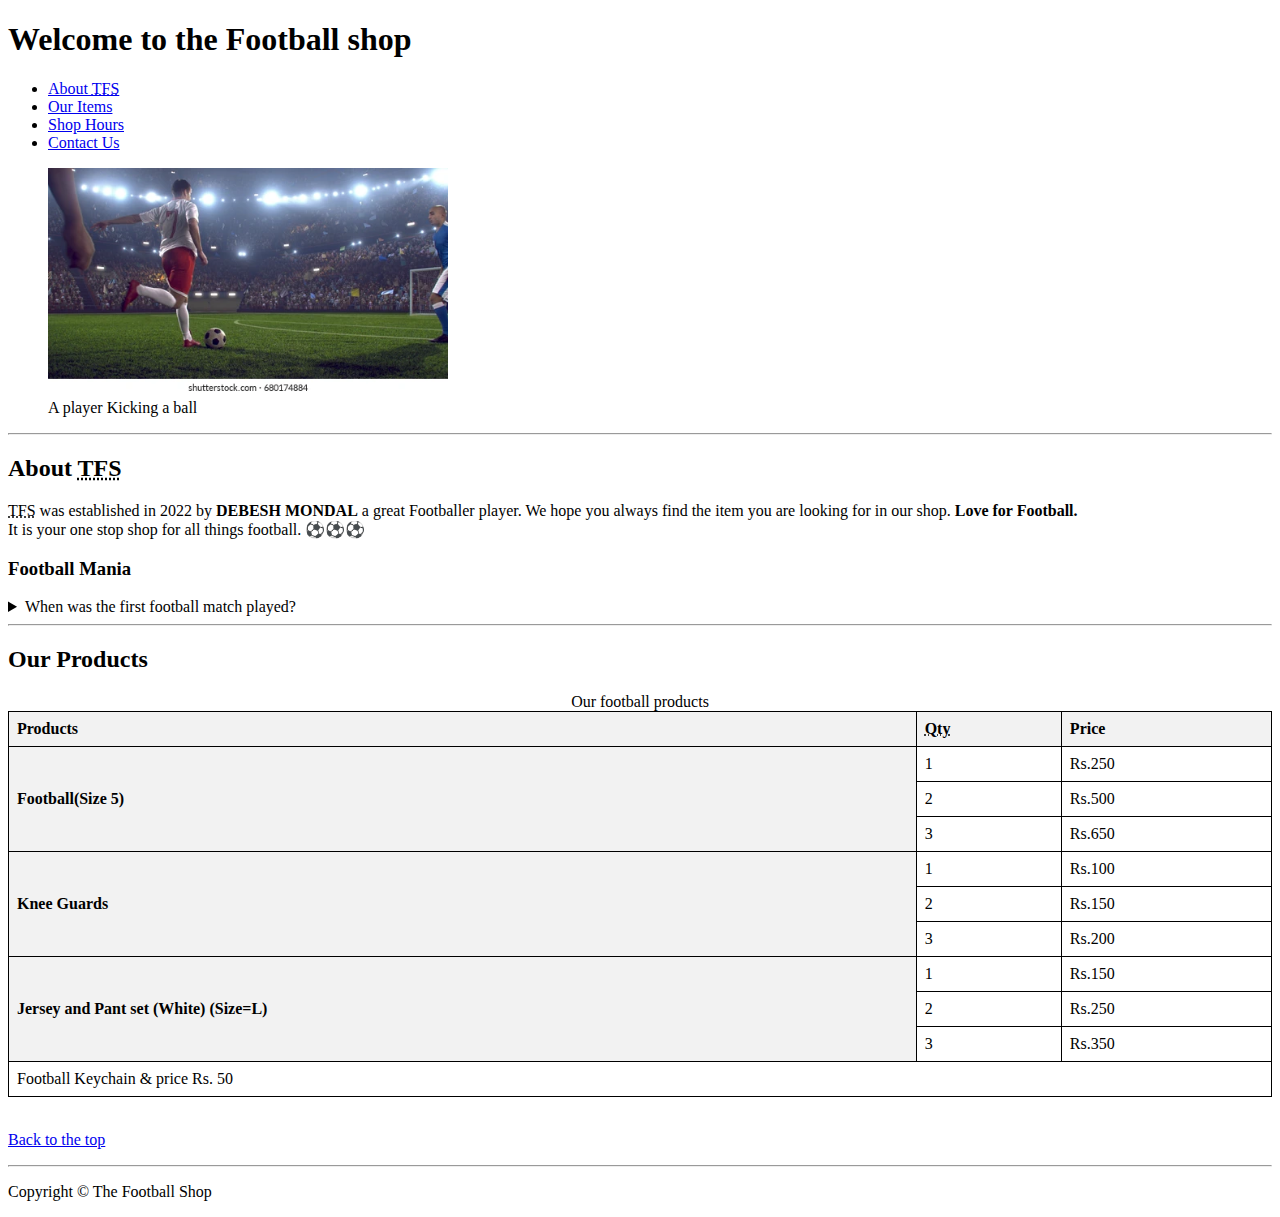
==== index.html @ 22834144 "Main-code" ====
<!DOCTYPE html>
<html lang="en">
  <head>
    <meta charset="UTF-8" />
    <meta name="viewport" content="width=device-width, initial-scale=1.0" />
    <meta name="author" content="Debesh Mondal" />
    <meta name="description" content="The official Website for Football Shop" />
    <title>The Football Shop</title>
    <link rel="icon" href="football.jpg" type="image/x-icon" />
    <link rel="stylesheet" href="style.css" />
  </head>
  <body>
    <header>
      <h1>Welcome to the Football shop</h1>
      <nav>
        <ul>
          <li>
            <a href="#About"
              >About <abbr title="The Football Shop">TFS</abbr></a
            >
          </li>
          <li>
            <a href="#items"
              >Our Items </a>
          </li>
          <li>
            <a href="hours.html"
              >Shop Hours </a>
          </li>
          <li>
            <a href="contact.html"
              >Contact Us </a>
          </li>
        </ul>
      </nav>

      <figure>
        <img src="figure.jpg" alt="A player Kicking a ball" title="The greatest  game of all time!" width="400"/>
        <figcaption>A player Kicking a ball</figcaption>
      </figure>
    </header>

    <hr>
    <main>

        <!-- our content -->

<article id="about">
<h2>About <abbr title="The Football Shop">TFS</abbr></h2>
<p>
  <abbr title="The Football Shop">TFS</abbr>
  was established in <time datetime="2022">2022</time> by <strong>DEBESH MONDAL</strong> a great Footballer player. We hope you always find the item you are looking for in our shop. <strong>Love for Football.</strong> 
  
  <br>
  It is your one stop shop for all things football. ⚽⚽⚽
</p>
<aside>
  <h3>Football Mania</h3>
  <details>
    <summary>When was the first football match played?</summary>
    <p>
      The 1872 association football match between the national teams of Scotland and England is officially recognised by FIFA as the sport's first international. It took place on <time
      datetime="30 November 1872">30 November 1872</time>  at Hamilton Crescent, the West of Scotland Cricket Club's ground in Partick, Glasgow. The match was watched by 4,000 spectators and finished as a 0–0 draw.
      (source : <cite> <a href="https://en.wikipedia.org/wiki/1872_Scotland_v_England_football_match">wikipedia</a></cite>)
    </p>
  </details>
</aside>
</article>
<hr>

<article id="Products">
  <h2>Our  Products</h2>
  <table>
    <caption>Our football products</caption>
    <thead>

      <tr>
        <th>Products</th>
        <th scope="col"><abbr title="Quantity">Qty</abbr></th>
        <th scope="col"><abbr title="Price"></abbr>Price</th>
      </tr>
    </thead>
    <tbody>
      <tr>
        <th scope="row" rowspan="3">Football(Size 5)</th>
        <td>1</td>
        <td>Rs.250</td>
      </tr>
      <tr>
        <td>2</td>
        <td>Rs.500</td>
      </tr>
      <tr>
        <td>3</td>
        <td>Rs.650</td>
      </tr>


      <tr>
        <th scope="row" rowspan="3">Knee Guards</th>
        <td>1</td>
        <td>Rs.100</td>
      </tr>
      <tr>
        <td>2</td>
        <td>Rs.150</td>
      </tr>
      <tr>
        <td>3</td>
        <td>Rs.200</td>
      </tr>
     

     <tr>
        <th scope="row" rowspan="3">Jersey and Pant set (White) (Size=L)</th>
        <td>1</td>
        <td>Rs.150</td>
      </tr>
      <tr>
        <td>2</td>
        <td>Rs.250</td>
      </tr>
      <tr>
        <td>3</td>
        <td>Rs.350</td>
      </tr>


    </tbody>
    <tfoot>
      <tr>
        <td colspan="3">
          Football Keychain &amp; price Rs. 50
        </td>
      </tr>
    </tfoot>
  </table>
  <br>
  <p>
    <a href="#">Back to the top</a>
  </p>
</article>

    </main>
    <hr>
    <footer>
        <p>Copyright &copy; The Football Shop</p>
    </footer>
  </body>
</html>
---- style.css ----
table {
    border-collapse: collapse;
    width: 100%;
  }
  
  th, td {
    border: 1px solid black;
    padding: 8px;
    text-align: left;
  }
  
  th {
    background-color: #f2f2f2;
  }
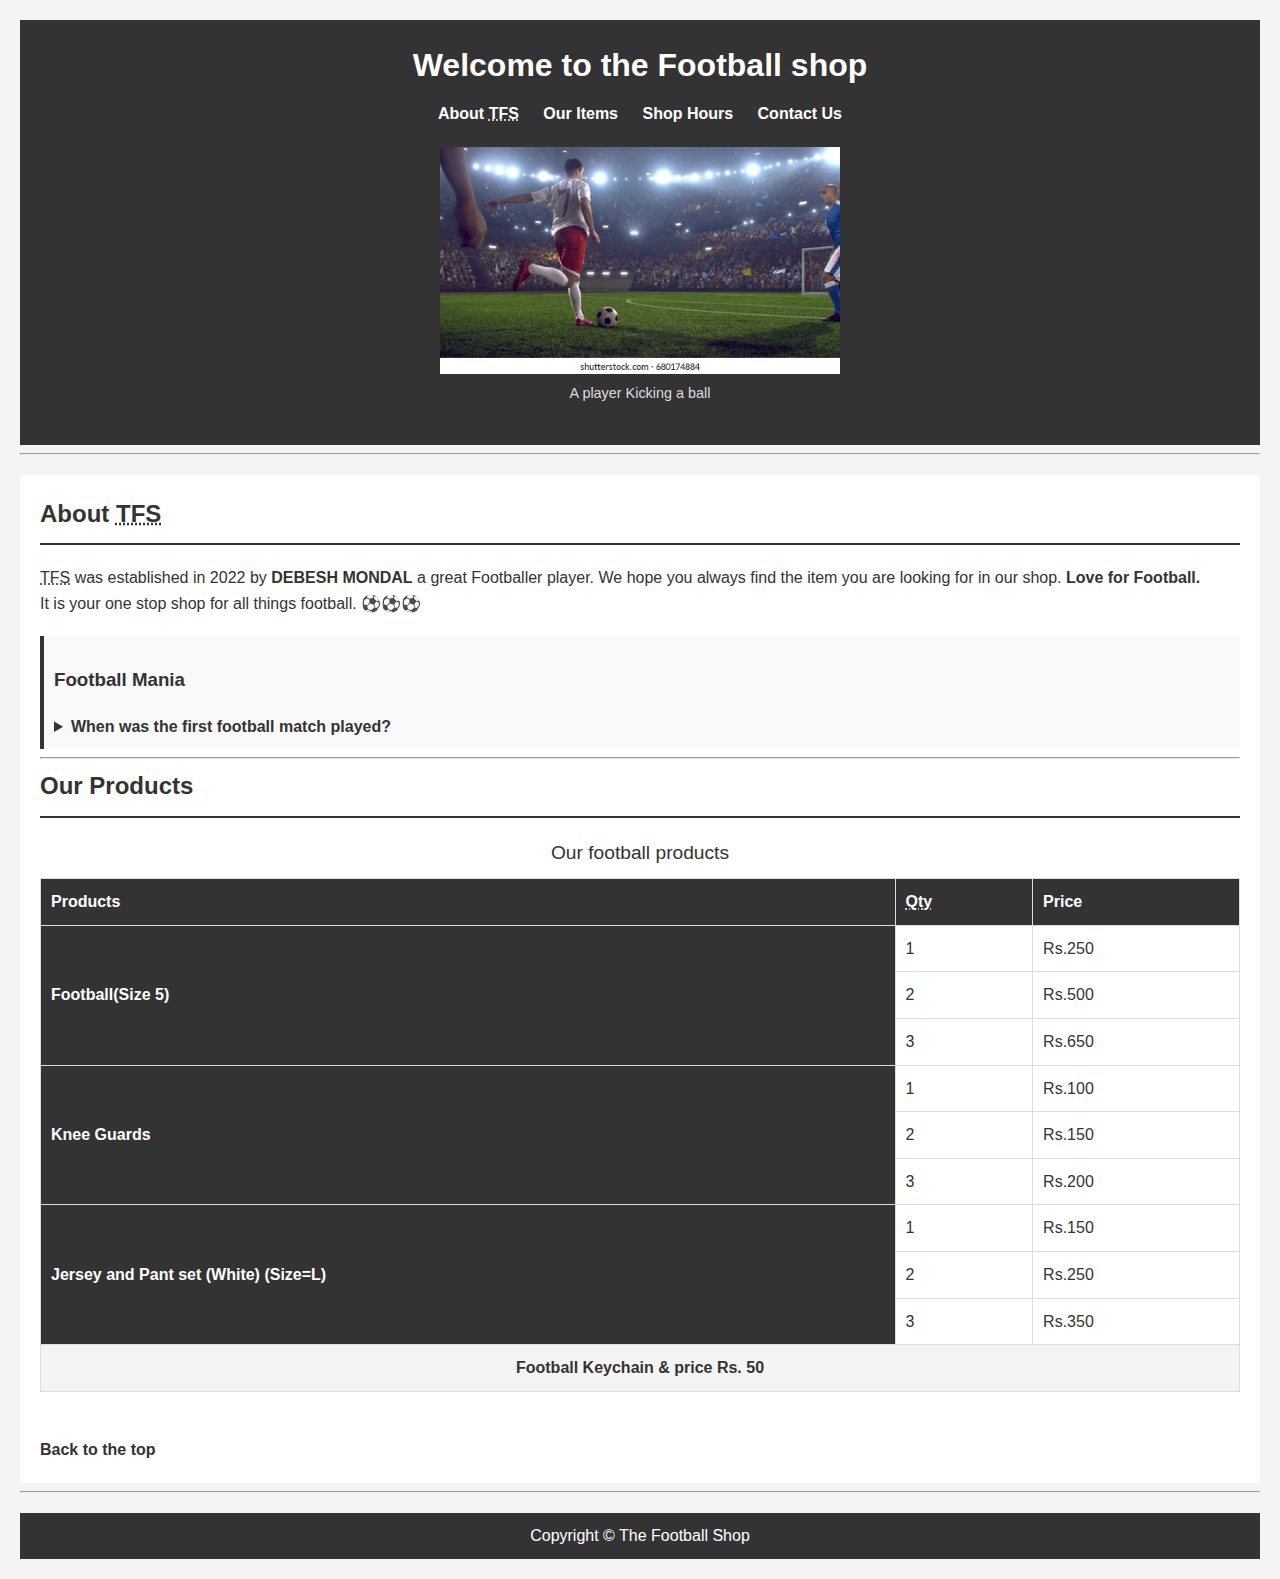
==== commit 1eed0c17: "style added" ====
--- a/index.html
+++ b/index.html
@@ -6,8 +6,8 @@
     <meta name="author" content="Debesh Mondal" />
     <meta name="description" content="The official Website for Football Shop" />
     <title>The Football Shop</title>
-    <link rel="icon" href="football.jpg" type="image/x-icon" />
-    <link rel="stylesheet" href="style.css" />
+    <link rel="icon" href="Source/football.jpg" type="image/x-icon" />
+    <link rel="stylesheet" href="./styles/style.css">
   </head>
   <body>
     <header>
@@ -35,7 +35,7 @@
       </nav>
 
       <figure>
-        <img src="figure.jpg" alt="A player Kicking a ball" title="The greatest  game of all time!" width="400"/>
+        <img src="Source/figure.jpg" alt="A player Kicking a ball" title="The greatest  game of all time!" width="400"/>
         <figcaption>A player Kicking a ball</figcaption>
       </figure>
     </header>
--- a/styles/style.css
+++ b/styles/style.css
@@ -0,0 +1,132 @@
+/* Reset some default styles */
+body, h1, h2, p, ul, li, table, th, td, caption {
+    margin: 0;
+    padding: 0;
+}
+
+body {
+    font-family: Arial, sans-serif;
+    line-height: 1.6;
+    background-color: #f4f4f4;
+    color: #333;
+    padding: 20px;
+}
+
+header {
+    background: #333;
+    color: #fff;
+    padding: 20px 0;
+    text-align: center;
+}
+
+header h1 {
+    margin-bottom: 10px;
+}
+
+nav ul {
+    list-style: none;
+    padding: 0;
+}
+
+nav ul li {
+    display: inline;
+    margin: 0 10px;
+}
+
+nav ul li a {
+    color: #fff;
+    text-decoration: none;
+    font-weight: bold;
+}
+
+header figure {
+    margin: 20px 0;
+    text-align: center;
+}
+
+header figure img {
+    max-width: 100%;
+    height: auto;
+}
+
+header figure figcaption {
+    color: #ddd;
+    font-size: 0.9em;
+}
+
+main {
+    background: #fff;
+    padding: 20px;
+    margin-top: 20px;
+}
+
+h2 {
+    border-bottom: 2px solid #333;
+    padding-bottom: 10px;
+    margin-bottom: 20px;
+}
+
+aside {
+    background: #f9f9f9;
+    padding: 10px;
+    border-left: 4px solid #333;
+    margin-top: 20px;
+}
+
+details {
+    margin-top: 10px;
+}
+
+details summary {
+    font-weight: bold;
+    cursor: pointer;
+}
+
+table {
+    width: 100%;
+    border-collapse: collapse;
+    margin: 20px 0;
+}
+
+table caption {
+    font-size: 1.2em;
+    margin-bottom: 10px;
+}
+
+table, th, td {
+    border: 1px solid #ddd;
+}
+
+th, td {
+    padding: 10px;
+    text-align: left;
+}
+
+th {
+    background: #333;
+    color: #fff;
+}
+
+tfoot td {
+    background: #f4f4f4;
+    font-weight: bold;
+    text-align: center;
+}
+
+a {
+    color: #333;
+    text-decoration: none;
+    font-weight: bold;
+}
+
+a:hover {
+    text-decoration: underline;
+}
+
+footer {
+    text-align: center;
+    margin-top: 20px;
+    padding: 10px 0;
+    background: #333;
+    color: #fff;
+}
